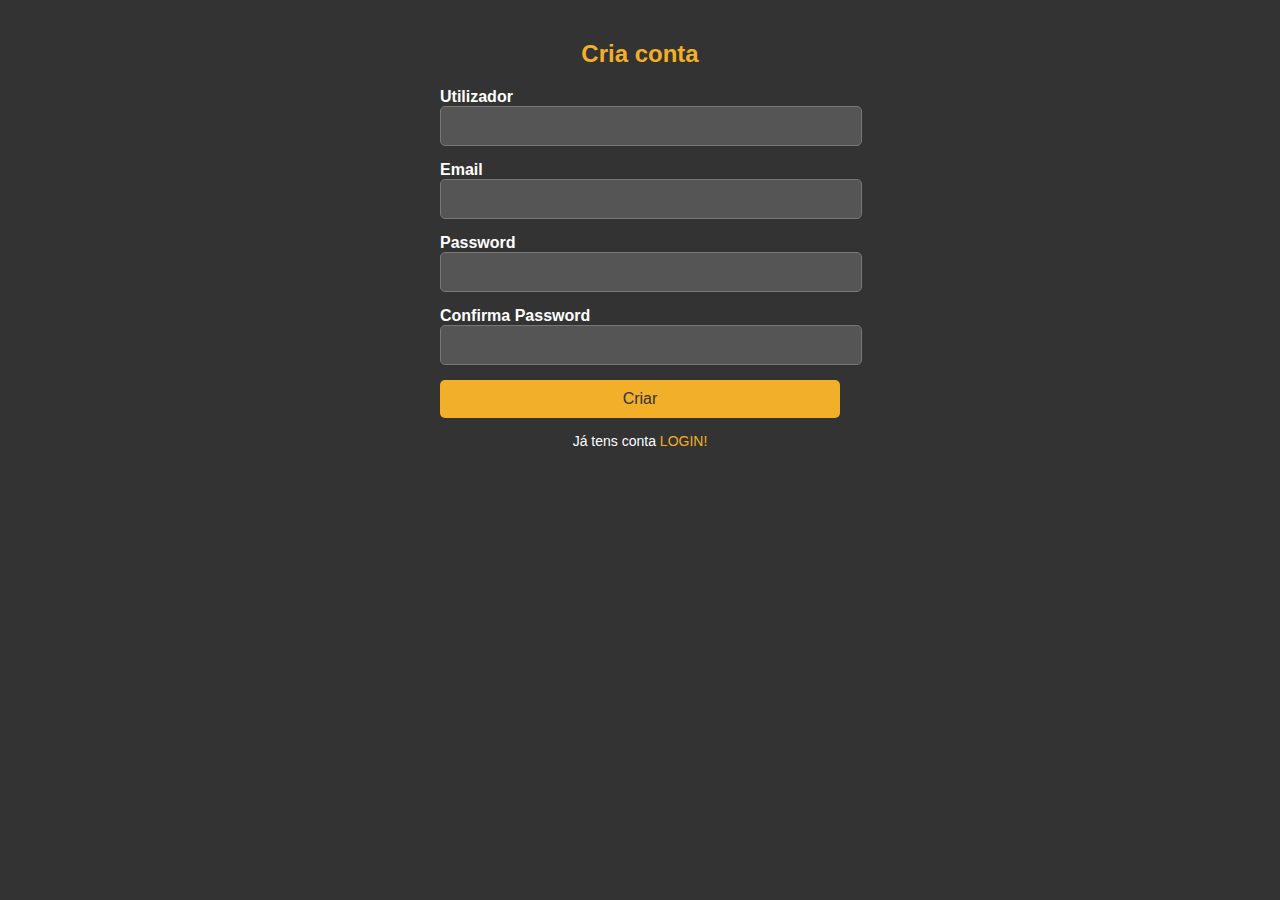
==== criaconta.html @ 9b691dbd "update 1" ====
<!DOCTYPE html>
<html lang="en">
<head>
    <meta charset="UTF-8">
    <meta name="viewport" content="width=device-width, initial-scale=1.0">
    <title>Cria conta</title>
    <link rel="stylesheet" href="styles.css">
</head>
<body>
    <div class="container">
        <form action="#" method="post">
            <h2>Cria conta</h2>
            <div class="input-group">
                <label for="username">Utilizador</label>
                <input type="text" id="username" name="username" required>
            </div>
            <div class="input-group">
                <label for="email">Email</label>
                <input type="email" id="email" name="email" required>
            </div>
            <div class="input-group">
                <label for="password">Password</label>
                <input type="password" id="password" name="password" required>
            </div>
            <div class="input-group">
                <label for="confirm-password">Confirma Password</label>
                <input type="password" id="confirm-password" name="confirm-password" required>
            </div>
            <button type="submit">Criar</button>
            <div class="signup-link">
                <p>Já tens conta <a href="Index.html">LOGIN!</a></p>
            </div>
        </form>
    </div>
</body>
</html>
---- styles.css ----
body {
    margin: 0;
    padding: 0;
    font-family: Arial, sans-serif;
    background-color: #333;
    color: #fff;
}

.container {
    width: 400px;
    margin: 0 auto;
    padding: 20px;
    background-color: #333;
    border-radius: 5px;
    
}

h2 {
    text-align: center;
    margin-bottom: 20px;
    color: #f2af29;
}

.input-group {
    margin-bottom: 15px;
}

.input-group label {
    display: block;
    font-weight: bold;
}

.input-group input {
    width: 100%;
    padding: 10px;
    font-size: 16px;
    border-radius: 5px;
    border: 1px solid #777;
    background-color: #555;
    color: #fff;
}

.gauto-image{
    width: 400px;
    height: autopx;

}
button {
    width: 100%;
    padding: 10px;
    font-size: 16px;
    background-color: #f2af29;
    color: #333;
    border: none;
    border-radius: 5px;
    cursor: pointer;
    transition: background-color 0.3s ease;
}


button:hover {
    background-color: #d1900e;
}

.signup-link {
    text-align: center;
    margin-top: 15px;
}

.signup-link p {
    font-size: 14px;
}

.signup-link a {
    color: #f2af29;
    text-decoration: none;
}

.signup-link a:hover {
    text-decoration: underline;
}
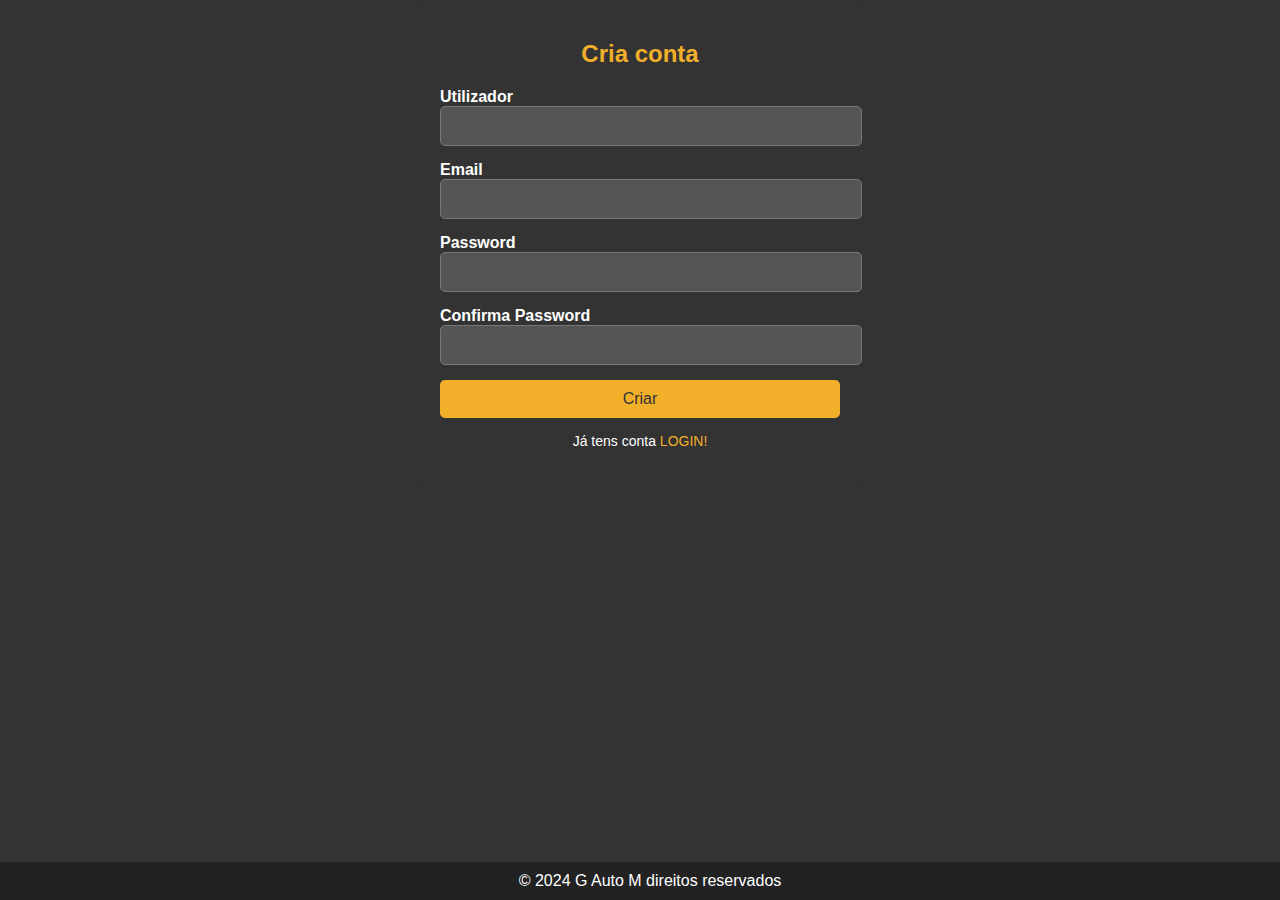
==== commit 947c8521: "update 2" ====
--- a/criaconta.html
+++ b/criaconta.html
@@ -32,5 +32,8 @@
             </div>
         </form>
     </div>
+    <footer class="footer">
+        <p>&copy; 2024 G Auto M direitos reservados</p>
+    </footer>
 </body>
 </html>
--- a/styles.css
+++ b/styles.css
@@ -79,3 +79,19 @@
 .signup-link a:hover {
     text-decoration: underline;
 }
+
+/* Existing styles */
+
+.footer {
+    text-align: center;
+    padding: 10px;
+    background-color: #222;
+    color: #fff;
+    position: fixed;
+    bottom: 0;
+    width: 100%;
+}
+
+.footer p {
+    margin: 0;
+}